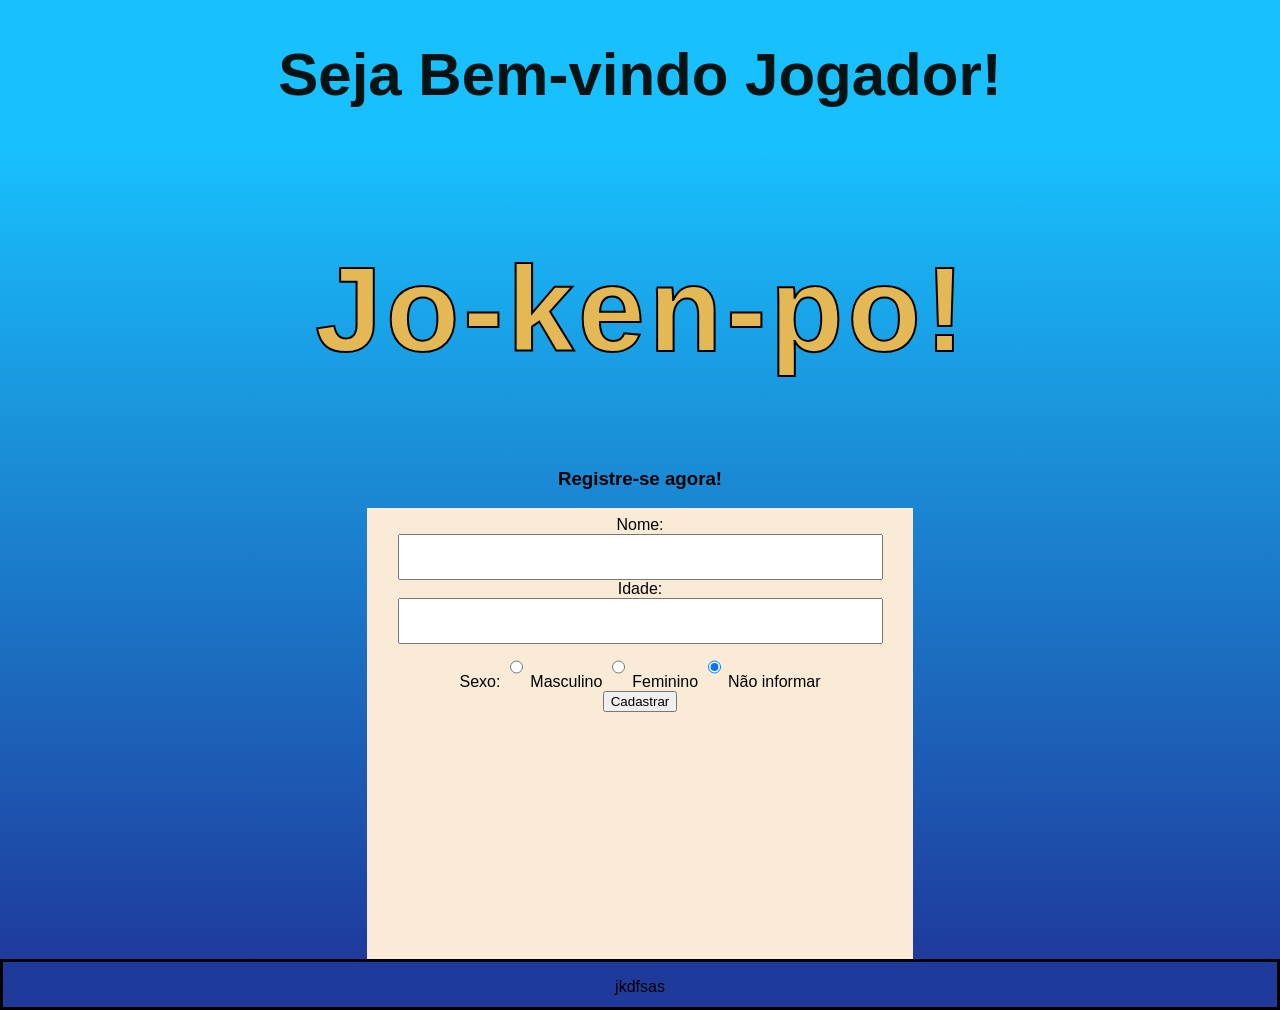
==== cadastro.html @ 4bcb5bb8 "incializada as telas de introduão e de cadastro" ====
<!DOCTYPE html>
<html lang="pt-br">
  <head>
    <meta charset="UTF-8">
    <meta http-equiv="X-UA-Compatible" content="IE=edge">
    <meta name="viewport" content="width=device-width, initial-scale=1.0">
    <title>Jokenpo!</title>
    <link rel="stylesheet" href="./css/styles.css">
    <style>
       
    </style>
  </head>
  <body>
    <header>
      <h1>Seja Bem-vindo Jogador!</h1>
    </header>
    <main>
        <div class="cadastro">
          <h1 class="onda">
            <span>J</span>
            <span>o</span>
            <span>-</span>
            <span>k</span>
            <span>e</span>
            <span>n</span>
            <span>-</span>
            <span>p</span>
            <span>o</span>
            <span>!</span>
          </h1>
        </div>
     
      <h3>Registre-se agora!</h3>
      <form>
        <div class="info">
          Nome:
          <input type="text" name="nome" class="inpt">
        </div>
        <div class="info">
          Idade:
          <input type="number" name="idade" class="inpt">
        </div>
        <div>
          Sexo:
          <input type="radio" name="sexo" value="m"> Masculino
          <input type="radio" name="sexo" value="f"> Feminino
          <input type="radio" name="sexo" value="ni" checked> Não informar
        </div>
        <div>
          <button type="submit" name="botao">Cadastrar</button>
        </div>       
      </form>
    </main>
    <footer>
      <p>
        jkdfsas
      </p>
    </footer>
  </body>

  <script>
  const form = document.querySelector('form');

  form.addEventListener('submit', (cadastro) => {
    cadastro.preventDefault();

    const usuario = {
      nome: form.elements['nome'].value,
      idade: form.elements['idade'].value,
      sexo: form.elements['sexo'].value
    };
    });
    localStorage.setItem("nome", form.elements['nome'].value);
    localStorage.setItem("idade", form.elements['idade'].value);
    localStorage.setItem("sexo", form.elements['sexo'].value);
</script>

  
</html>
---- css/styles.css ----
html,body{
   height: 100%;
   margin: 0;
}
header {
   font-size: 30px;
   background-color: #18C0FD;
   color: #051313;
   }
body{
   display: flex;
   flex-direction: column;
   }
footer {
  background: #1e3b9c;
  height: 5vh;
   }
html{
   font-family: arial;
   text-align: center;
   }
form{
   height: 480px;
   padding: 8px;
   width: 530px;
   margin-inline: auto;
   background-color: antiquewhite;
   }
.inpt{
   min-width: 90%;
}
input{
   font-size: 30px;
   height: 40px;
}

main{
   background:linear-gradient(#18C0FD,#1E3B9C);
   height: 90vh;
      }
footer{
   border:#000000 solid ;
   }
.Jo-ken-po{
   color: #E5B856;
   margin-block: 250px;
   }
.onda {
    font-size: 60px;
    font-weight: bold;
    display: inline-flex;
    gap: 4px;
   }

.onda span {
   font-size: 120px ;
   display: inline-block;
   animation: wave 1s ease-in-out infinite;
   -webkit-text-stroke: 2px black;
   }

@keyframes wave {
    0%   { transform: translateY(0); }
    50%  { transform: translateY(-15px); }
    100% { transform: translateY(0); }
   }

.plyNow button{
   font-size: 40px;
   padding-inline: 50px;
   padding-block: 20px;
   border-radius: 30px;
   background-color: #E5B856;
   border-width: 4px;
   transition: transform 0.4s ease;
   }

button:hover{
   transform: scale(1.1);
   }
.cadastro{
   color: #E5B856;
   margin-block: 50px;
   }


.onda span:nth-child(1) { animation-delay: 0s;   }
.onda span:nth-child(2) { animation-delay: 0.1s; }
.onda span:nth-child(3) { animation-delay: 0.2s; }
.onda span:nth-child(4) { animation-delay: 0.3s; }
.onda span:nth-child(5) { animation-delay: 0.4s; }
.onda span:nth-child(6) { animation-delay: 0.5s; }
.onda span:nth-child(7) { animation-delay: 0.6s; }
.onda span:nth-child(8) { animation-delay: 0.7s; }
.onda span:nth-child(9) { animation-delay: 0.8s; }
.onda span:nth-child(10) { animation-delay: 0.9s; }
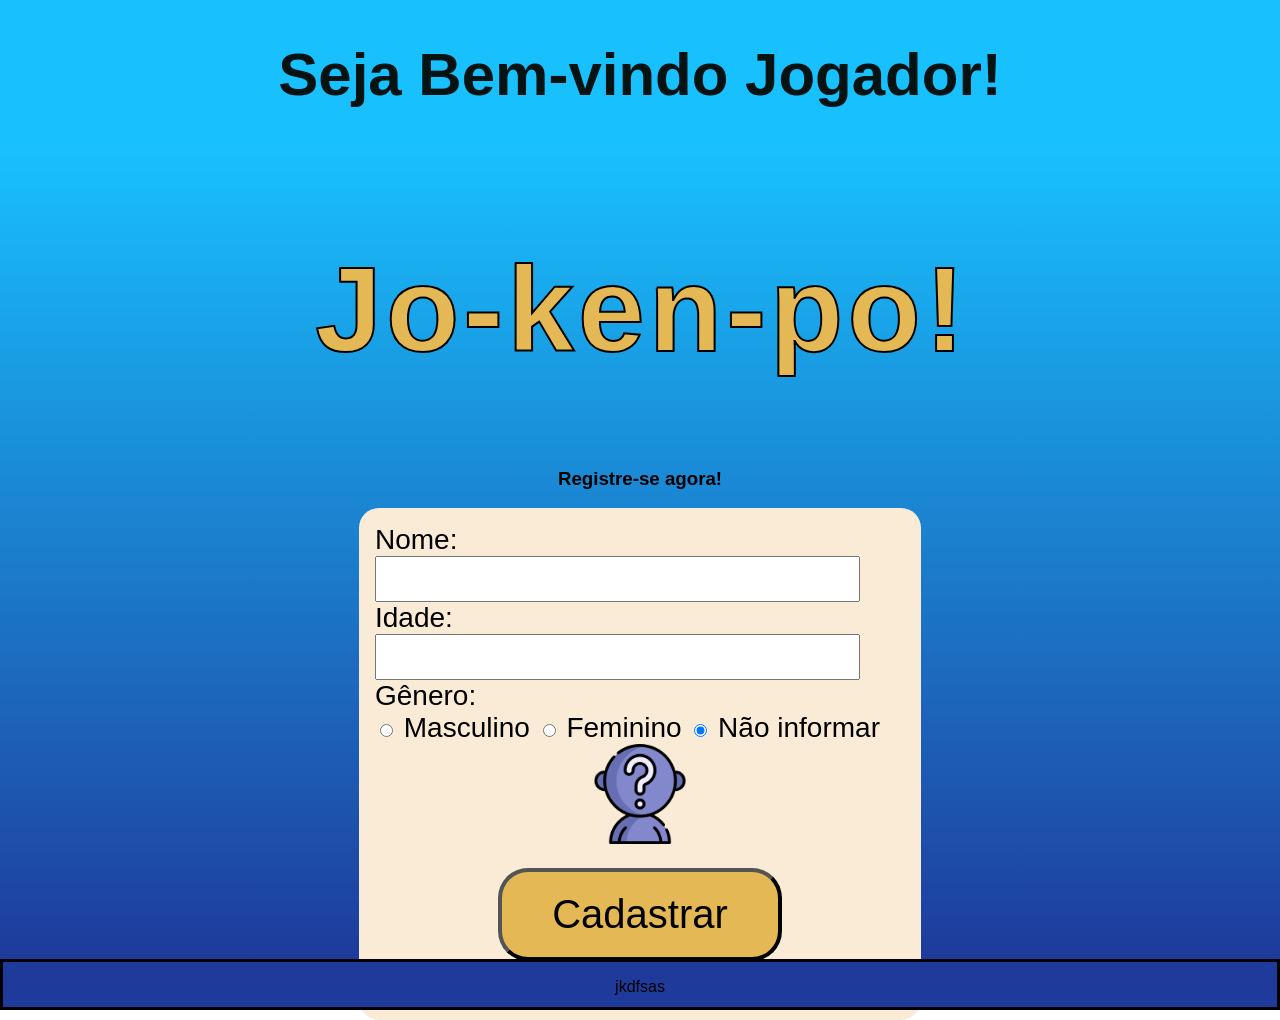
==== commit cd7d3893: "adicionadas imagens de perfil,feita a lógica para as fotos de perfil e salvas as informações na sess" ====
--- a/cadastro.html
+++ b/cadastro.html
@@ -40,14 +40,18 @@
           Idade:
           <input type="number" name="idade" class="inpt">
         </div>
-        <div>
-          Sexo:
+        <div class="info">
+          Gênero:
+          <br>
           <input type="radio" name="sexo" value="m"> Masculino
           <input type="radio" name="sexo" value="f"> Feminino
           <input type="radio" name="sexo" value="ni" checked> Não informar
         </div>
+        <div class="userProfile">
+          <img id="jogador" src="./assets/images/desconhecido.png" alt="Foto de Perfil">
+        </div>
         <div>
-          <button type="submit" name="botao">Cadastrar</button>
+          <button type="submit" name="botao" >Cadastrar</button>
         </div>       
       </form>
     </main>
@@ -59,20 +63,39 @@
   </body>
 
   <script>
-  const form = document.querySelector('form');
+const sexo = document.querySelectorAll('input[name="sexo"]');
+const perfil = document.querySelector('#jogador');
 
-  form.addEventListener('submit', (cadastro) => {
-    cadastro.preventDefault();
+sexo.forEach(radio => {
+  radio.addEventListener('change', () => {
+    if (radio.value === 'm') {
+      perfil.src = './assets/images/usuario.png';
+    } else if (radio.value === 'f') {
+      perfil.src = './assets/images/usuaria.png';
+    } else {
+      perfil.src = './assets/images/desconhecido.png';
+    }
+  });
+});
 
-    const usuario = {
-      nome: form.elements['nome'].value,
-      idade: form.elements['idade'].value,
-      sexo: form.elements['sexo'].value
-    };
-    });
-    localStorage.setItem("nome", form.elements['nome'].value);
-    localStorage.setItem("idade", form.elements['idade'].value);
-    localStorage.setItem("sexo", form.elements['sexo'].value);
+const form = document.querySelector('form');
+
+form.addEventListener('submit', (event) => {
+  event.preventDefault();
+
+  const usuario = {
+    nome: form.elements['nome'].value,
+    idade: form.elements['idade'].value,
+    sexo: form.querySelector('input[name="sexo"]:checked').value
+  };
+
+  sessionStorage.setItem("nome", usuario.nome);
+  sessionStorage.setItem("idade", usuario.idade);
+  sessionStorage.setItem("sexo", usuario.sexo);
+
+  window.location.href = 'jokenpo.html';
+});
+
 </script>
 
   
--- a/css/styles.css
+++ b/css/styles.css
@@ -20,18 +20,27 @@
    text-align: center;
    }
 form{
+   border-radius: 20px;
    height: 480px;
-   padding: 8px;
+   padding: 16px;
    width: 530px;
    margin-inline: auto;
    background-color: antiquewhite;
    }
+
 .inpt{
+   font-size: 30px;
+   height: 40px;
    min-width: 90%;
 }
-input{
-   font-size: 30px;
-   height: 40px;
+#jogador{
+   height: 100px;
+   width: 100px;
+   margin-bottom: 20px;
+}
+.info{
+   text-align: left;
+   font-size: 28px;
 }
 
 main{
@@ -65,7 +74,7 @@
     100% { transform: translateY(0); }
    }
 
-.plyNow button{
+button{
    font-size: 40px;
    padding-inline: 50px;
    padding-block: 20px;
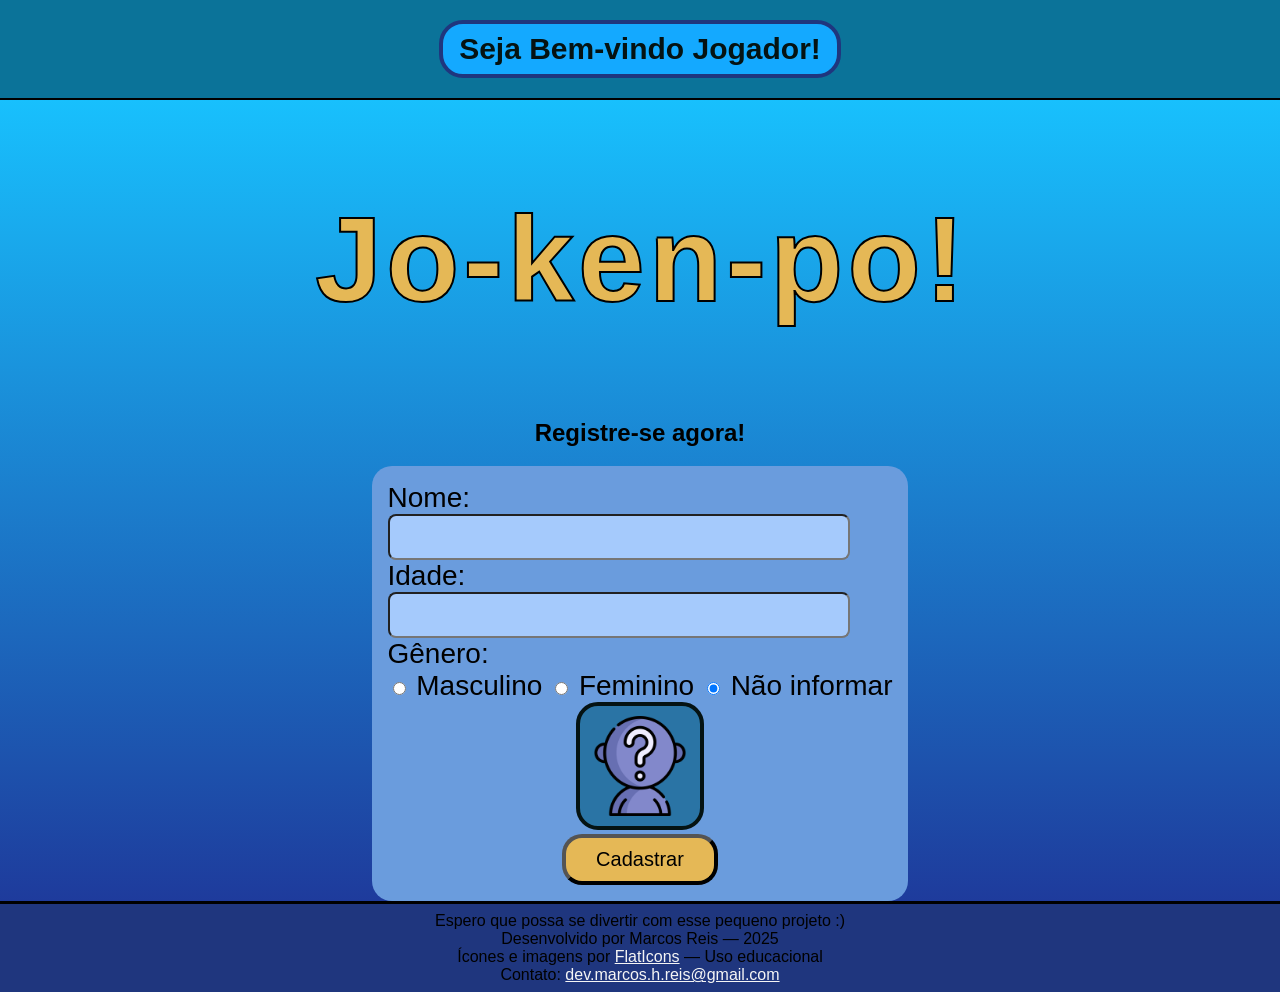
==== commit dfc20b70: "Atualização final do projeto" ====
--- a/cadastro.html
+++ b/cadastro.html
@@ -6,13 +6,10 @@
     <meta name="viewport" content="width=device-width, initial-scale=1.0">
     <title>Jokenpo!</title>
     <link rel="stylesheet" href="./css/styles.css">
-    <style>
-       
-    </style>
   </head>
   <body>
     <header>
-      <h1>Seja Bem-vindo Jogador!</h1>
+      <h1 class="destacar">Seja Bem-vindo Jogador!</h1>
     </header>
     <main>
         <div class="cadastro">
@@ -30,7 +27,7 @@
           </h1>
         </div>
      
-      <h3>Registre-se agora!</h3>
+      <h2>Registre-se agora!</h2>
       <form>
         <div class="info">
           Nome:
@@ -48,7 +45,7 @@
           <input type="radio" name="sexo" value="ni" checked> Não informar
         </div>
         <div class="userProfile">
-          <img id="jogador" src="./assets/images/desconhecido.png" alt="Foto de Perfil">
+          <img id="jogador"  class="formatacao" src="./assets/images/desconhecido.png" alt="Foto de Perfil">
         </div>
         <div>
           <button type="submit" name="botao" >Cadastrar</button>
@@ -56,47 +53,57 @@
       </form>
     </main>
     <footer>
-      <p>
-        jkdfsas
-      </p>
+         <div class="moreInfo">
+          Espero que possa se divertir com esse pequeno projeto :)
+          <br>
+          Desenvolvido por Marcos Reis — 2025
+          <br>
+          Ícones e imagens por <a href="https://www.flaticon.com/br/">FlatIcons</a> — Uso educacional
+          <br>
+          Contato: <a href="mailto:dev.marcos.h.reis@gmail.com">dev.marcos.h.reis@gmail.com</a>
+        </div>
     </footer>
-  </body>
+  <script>
 
-  <script>
-const sexo = document.querySelectorAll('input[name="sexo"]');
-const perfil = document.querySelector('#jogador');
+    const botao = document.getElementsByName ('botao')[0];
+    const nome = document.getElementsByName ('nome')[0];
+    const idade = document.getElementsByName('idade')[0];
+    const perfil = document.querySelector('#jogador');
+    const sexo = document.querySelectorAll('input[name="sexo"]');
 
-sexo.forEach(radio => {
-  radio.addEventListener('change', () => {
-    if (radio.value === 'm') {
-      perfil.src = './assets/images/usuario.png';
-    } else if (radio.value === 'f') {
-      perfil.src = './assets/images/usuaria.png';
-    } else {
-      perfil.src = './assets/images/desconhecido.png';
-    }
-  });
-});
+    sexo.forEach(radio => {
+      radio.addEventListener('change', () => {
+        if (radio.value === 'm') {
+          perfil.src = './assets/images/usuario.png';
+        } else if (radio.value === 'f') {
+          perfil.src = './assets/images/usuaria.png';
+        } else {
+          perfil.src = './assets/images/desconhecido.png';
+        }
+      });
+    });
+    
+    const form = document.querySelector('form');
 
-const form = document.querySelector('form');
+    form.addEventListener('submit', (event) => {
+      event.preventDefault();
 
-form.addEventListener('submit', (event) => {
-  event.preventDefault();
+      if(nome.value.trim()===''||idade.value ===''|| isNaN(Number(idade.value))){
+        alert("Preencha todos os campos para poder continuar!")
+        return;
+      } 
 
-  const usuario = {
-    nome: form.elements['nome'].value,
-    idade: form.elements['idade'].value,
-    sexo: form.querySelector('input[name="sexo"]:checked').value
-  };
+      const usuario = {
+        nome: form.elements['nome'].value,
+        idade: form.elements['idade'].value,
+        sexo: form.querySelector('input[name="sexo"]:checked').value
+      };
+      
+      let lista = JSON.parse(sessionStorage.getItem("jogadores")) || [];
 
-  sessionStorage.setItem("nome", usuario.nome);
-  sessionStorage.setItem("idade", usuario.idade);
-  sessionStorage.setItem("sexo", usuario.sexo);
-
-  window.location.href = 'jokenpo.html';
-});
-
+      lista.push(usuario);
+      sessionStorage.setItem("jogadores", JSON.stringify(lista));
+      window.location.href = 'jokenpo.html';
+    });
 </script>
-
-  
 </html> 
--- a/css/styles.css
+++ b/css/styles.css
@@ -1,10 +1,13 @@
-html,body{
-   height: 100%;
+body{
+   height: 100vh;
    margin: 0;
+   font-family: arial;
+   text-align: center;
 }
 header {
-   font-size: 30px;
-   background-color: #18C0FD;
+   border-bottom:#000000 solid 2px ;
+   height: min-content;
+   background-color: #0b7399;
    color: #051313;
    }
 body{
@@ -12,31 +15,73 @@
    flex-direction: column;
    }
 footer {
-  background: #1e3b9c;
-  height: 5vh;
+
+   border-top:#000000 solid ;
+   background: #1F367E;
+   height:fit-content;
    }
-html{
-   font-family: arial;
-   text-align: center;
-   }
+
 form{
    border-radius: 20px;
-   height: 480px;
+   height: fit-content;
    padding: 16px;
-   width: 530px;
+   width: fit-content;
    margin-inline: auto;
-   background-color: antiquewhite;
+   background-color: #6a9cdd;
    }
+   footer .moreInfo{
+      padding: 8px;
+   }
+ h1{
+   font-size: 30px;
+   padding-inline: 20px;
+}
+.destacar{
+   display: inline-flex;
+   background: #14a9ff ;
+   padding-inline: 16px;
+   padding-block: 8px ;
+   border-radius: 24px;
+   border: #1F367E solid 4px;
+   font-size: 30px;
 
+}
 .inpt{
+   background-color: #a5cafc;
+   border-radius: 8px;
    font-size: 30px;
    height: 40px;
    min-width: 90%;
 }
+a{
+   color: whitesmoke;
+}
+a:visited{
+   color: gray;
+}
+.formatacao{
+   border: #051313 solid 4px;
+   background: rgb(42, 116, 165);
+   padding: 10px;
+   border-radius: 22px;
+}
 #jogador{
    height: 100px;
    width: 100px;
-   margin-bottom: 20px;
+}
+.opcoes{
+   height:100px ;
+   width:100px ;
+}
+.escolha{
+   gap: 4px;
+   margin: 0 auto;
+   width: 600px;
+   height: fit-content;
+   display: grid;
+   grid-template-columns: repeat(3,auto);
+   justify-content: center;
+   justify-items: center;
 }
 .info{
    text-align: left;
@@ -45,11 +90,9 @@
 
 main{
    background:linear-gradient(#18C0FD,#1E3B9C);
-   height: 90vh;
-      }
-footer{
-   border:#000000 solid ;
+   height: 100%;
    }
+
 .Jo-ken-po{
    color: #E5B856;
    margin-block: 250px;
@@ -75,10 +118,10 @@
    }
 
 button{
-   font-size: 40px;
-   padding-inline: 50px;
-   padding-block: 20px;
-   border-radius: 30px;
+   font-size: 20px;
+   padding-inline: 30px;
+   padding-block: 10px;
+   border-radius: 20px;
    background-color: #E5B856;
    border-width: 4px;
    transition: transform 0.4s ease;
